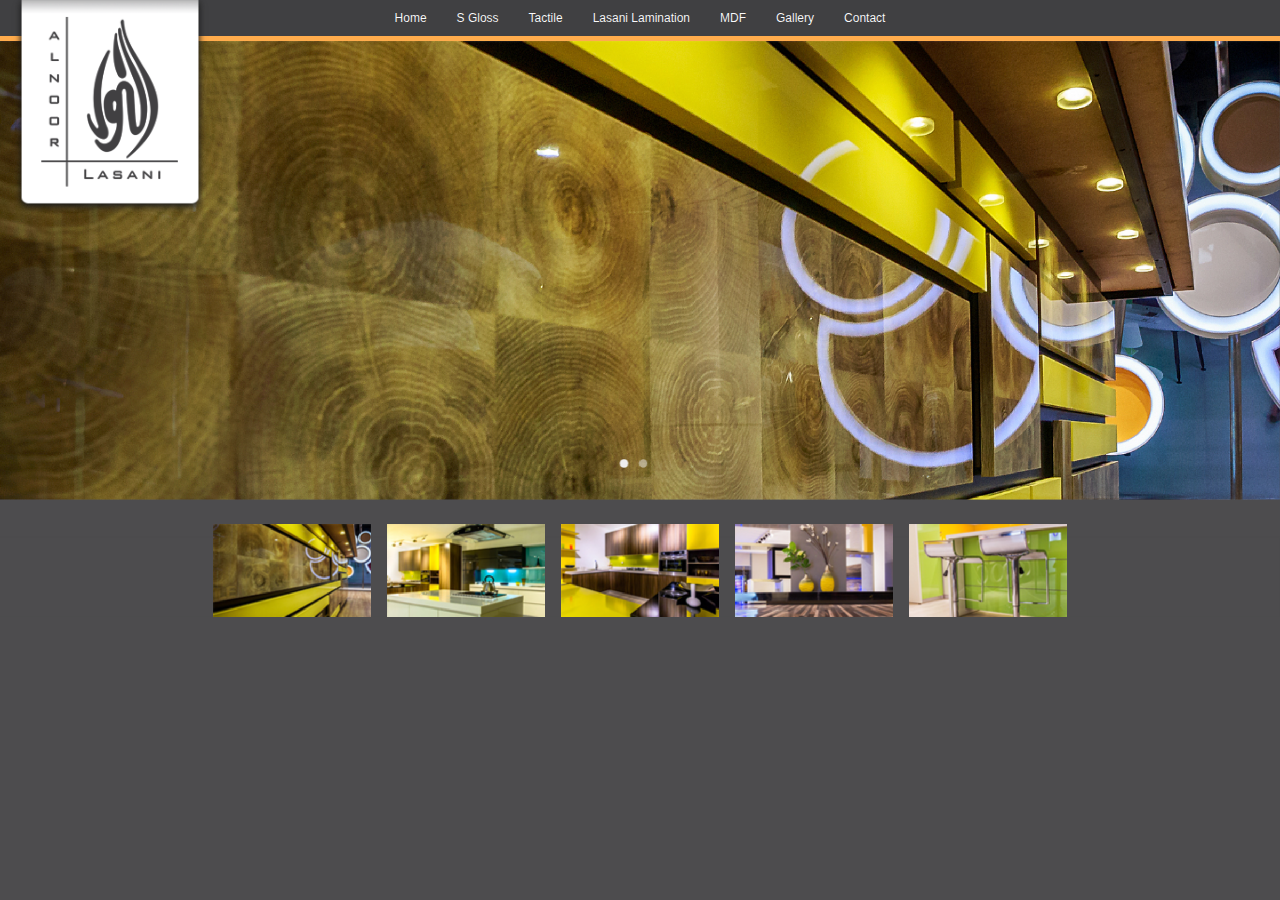
==== cataloge.html @ 8378b371 "Added more pages" ====
<!DOCTYPE html>
<html>
<head>
	<meta charset="UTF-8">
	<title>.:: Al Noor Lasani ::.</title>

	<meta name="viewport" content="width=device-width, initial-scale=1">
	
	<link rel="stylesheet" href="css/bootstrap.min.css">
	<link rel="stylesheet" href="css/style.css">
</head>
<body>
	
	<nav class="navbar center navbar-default" role="navigation" style="border-color: #ffac4c">
		<div class="container-fluid">
			<!-- Brand and toggle get grouped for better mobile display -->
			<div class="navbar-header">
				<button type="button" class="navbar-toggle" data-toggle="collapse" data-target=".navbar-ex1-collapse">
					<span class="sr-only">Toggle navigation</span>
					<span class="icon-bar"></span>
					<span class="icon-bar"></span>
					<span class="icon-bar"></span>
				</button>
				<a class="navbar-brand" href="index.html"><img src="images/logo.png" alt="Al Noor Lasani"></a>
			</div>
			
			<div class="collapse navbar-collapse navbar-ex1-collapse navbar-inner">
				<ul class="nav navbar-nav">
					<li><a href="index.html">Home</a></li>
					<li><a href="s-gloss.html">S Gloss</a></li>
					<li><a href="tactile.html">Tactile</a></li>
					<li><a href="lasani-lamination.html">Lasani Lamination</a></li>
					<li><a href="mdf.html">MDF</a></li>
					<li><a href="gallery.html">Gallery</a></li>
					<li><a href="contact.html">Contact</a></li>
				</ul>
				
			</div><!-- /.navbar-collapse -->
		</div>
	</nav>


	<div id="slider1_container" class="slider" style="position: relative; top: 0px; left: 0px; width: 1200px; height: 553px; overflow: hidden;">
	        <!-- Loading Screen -->
	    <div u="loading" style="position: absolute; top: 0px; left: 0px;">
	        <div style="filter: alpha(opacity=70); opacity:0.7; position: absolute; display: block; background-color: #000; top: 0px; left: 0px;width: 100%;height:100%;"></div>
	        <div style="position: absolute; display: block; background: url('http://jimyengr.20m.us/eliving/http://en-living.com/img/loading.gif') no-repeat center center; top: 0px; left: 0px;width: 100%;height:100%;"></div>
	    </div>

	    <!-- Slides Container -->
	    <div u="slides" class="slides" style="cursor:auto; position: absolute; left: 0px; top: 0px; width: 1200px; height: 480px; overflow: hidden;">
	        <div>
	            <div id="sliderh1_container" class="slider" style="position: relative; top: 0px; left: 0px; width: 1200px; height: 480px;">

	                <!-- Slides Container -->
	                <div u="slides" class="slides" style="cursor: move; position: absolute; left: 0px; top: 0px; width: 1200px; height: 480px; overflow: hidden;">
	                    <div><img u="image" src="images/cataloge/cat1/slide1.jpg" /></div>
	                    <div><img u="image" src="images/cataloge/cat1/slide2.jpg" /></div>
	    
	                </div>
	                <!-- Bullet Navigator Skin Begin -->
	                <!-- bullet navigator container -->
	                <div u="navigator" class="jssorb03" style="position: absolute; bottom: 10px; right: 10px;">
	                    <!-- bullet navigator item prototype -->
	                    <div u="prototype" style="position: absolute; width: 21px; height: 21px; text-align:center; line-height:21px; color:white; font-size:12px; top: 107px; left: 346px;">
	                        <NumberTemplate></NumberTemplate>
	                    </div>
	                </div>
	                    <!-- Bullet Navigator Skin End -->
	            </div>
	            <div u="thumb"><img src="images/cataloge/cat1/thumb.jpg" /></div>
	        </div><!-- / slide -->

	        <div>
	            <div id="sliderh2_container" class="slider" style="position: relative; top: 0px; left: 0px; width: 1200px; height: 480px;">

	                <!-- Slides Container -->
	                <div u="slides" class="slides" style="cursor: move; position: absolute; left: 0px; top: 0px; width: 1200px; height: 480px; overflow: hidden;">
	                    <div><img u="image" src="images/cataloge/cat2/slide1.jpg" /></div>
	                    <div><img u="image" src="images/cataloge/cat2/slide2.jpg" /></div>
	    
	                </div>
	                <!-- Bullet Navigator Skin Begin -->
	                <!-- bullet navigator container -->
	                <div u="navigator" class="jssorb03" style="position: absolute; bottom: 10px; right: 10px;">
	                    <!-- bullet navigator item prototype -->
	                    <div u="prototype" style="position: absolute; width: 21px; height: 21px; text-align:center; line-height:21px; color:white; font-size:12px; top: 107px; left: 346px;">
	                        <NumberTemplate></NumberTemplate>
	                    </div>
	                </div>
	                    <!-- Bullet Navigator Skin End -->
	            </div>
	            <div u="thumb"><img src="images/cataloge/cat2/thumb.jpg" /></div>
	        </div><!-- / slide -->

	        <div>
	            <div id="sliderh3_container" class="slider" style="position: relative; top: 0px; left: 0px; width: 1200px; height: 480px;">

	                <!-- Slides Container -->
	                <div u="slides" class="slides" style="cursor: move; position: absolute; left: 0px; top: 0px; width: 1200px; height: 480px; overflow: hidden;">
	                    <div><img u="image" src="images/cataloge/cat2/slide1.jpg" /></div>
	                    <div><img u="image" src="images/cataloge/cat2/slide2.jpg" /></div>
	    
	                </div>
	                <!-- Bullet Navigator Skin Begin -->
	                <!-- bullet navigator container -->
	                <div u="navigator" class="jssorb03" style="position: absolute; bottom: 10px; right: 10px;">
	                    <!-- bullet navigator item prototype -->
	                    <div u="prototype" style="position: absolute; width: 21px; height: 21px; text-align:center; line-height:21px; color:white; font-size:12px; top: 107px; left: 346px;">
	                        <NumberTemplate></NumberTemplate>
	                    </div>
	                </div>
	                    <!-- Bullet Navigator Skin End -->
	            </div>
	            <div u="thumb"><img src="images/cataloge/cat3/thumb.jpg" /></div>
	        </div><!-- / slide -->

	        <div>
	            <div id="sliderh4_container" class="slider" style="position: relative; top: 0px; left: 0px; width: 1200px; height: 480px;">

	                <!-- Slides Container -->
	                <div u="slides" class="slides" style="cursor: move; position: absolute; left: 0px; top: 0px; width: 1200px; height: 480px; overflow: hidden;">
	                    <div><img u="image" src="images/cataloge/cat2/slide1.jpg" /></div>
	                    <div><img u="image" src="images/cataloge/cat2/slide2.jpg" /></div>
	    
	                </div>
	                <!-- Bullet Navigator Skin Begin -->
	                <!-- bullet navigator container -->
	                <div u="navigator" class="jssorb03" style="position: absolute; bottom: 10px; right: 10px;">
	                    <!-- bullet navigator item prototype -->
	                    <div u="prototype" style="position: absolute; width: 21px; height: 21px; text-align:center; line-height:21px; color:white; font-size:12px; top: 107px; left: 346px;">
	                        <NumberTemplate></NumberTemplate>
	                    </div>
	                </div>
	                    <!-- Bullet Navigator Skin End -->
	            </div>
	            <div u="thumb"><img src="images/cataloge/cat4/thumb.jpg" /></div>
	        </div><!-- / slide -->

	        <div>
	            <div id="sliderh5_container" class="slider" style="position: relative; top: 0px; left: 0px; width: 1200px; height: 480px;">

	                <!-- Slides Container -->
	                <div u="slides" class="slides" style="cursor: move; position: absolute; left: 0px; top: 0px; width: 1200px; height: 480px; overflow: hidden;">
	                    <div><img u="image" src="images/cataloge/cat2/slide1.jpg" /></div>
	                    <div><img u="image" src="images/cataloge/cat2/slide2.jpg" /></div>
	    
	                </div>
	                <!-- Bullet Navigator Skin Begin -->
	                <!-- bullet navigator container -->
	                <div u="navigator" class="jssorb03" style="position: absolute; bottom: 10px; right: 10px;">
	                    <!-- bullet navigator item prototype -->
	                    <div u="prototype" style="position: absolute; width: 21px; height: 21px; text-align:center; line-height:21px; color:white; font-size:12px; top: 107px; left: 346px;">
	                        <NumberTemplate></NumberTemplate>
	                    </div>
	                </div>
	                    <!-- Bullet Navigator Skin End -->
	            </div>
	            <div u="thumb"><img src="images/cataloge/cat5/thumb.jpg" /></div>
	        </div><!-- / slide -->


	    </div><!-- / slides -->

	    <!-- ThumbnailNavigator Skin Begin -->
	    <div u="thumbnavigator" class="jssort12" style="background:#4d4c4e; cursor: default; position: absolute; width: 1200px; height: 75px; left:0px; bottom: 0px;">

	        <div u="slides" style="cursor:default;">
	            <div u="prototype" style="POSITION: absolute; WIDTH: 148px; HEIGHT: 99px; TOP: 0; LEFT: 0;">
	                <thumbnailtemplate></thumbnailtemplate>
	            </div>   
	        </div>
	    </div>
	<!-- Thumbnail Item Skin End -->
	</div>

	<script src="js/jquery.min.js"></script>
	<script src="js/bootstrap.min.js"></script>
	<script type="text/javascript" src="js/jssor.core.js"></script>
    <script type="text/javascript" src="js/jssor.utils.js"></script>
    <script type="text/javascript" src="js/jssor.slider.js"></script>
    <script>

        jQuery(document).ready(function ($) {
        	// console.log(document.body.offsetHeight);
        	$(".slider, .slides").height(430);
        	$("#slider1_container").height(540);

            var nestedSliders = [];

            $.each(["sliderh1_container", "sliderh2_container", "sliderh3_container", "sliderh4_container", "sliderh5_container"], function (index, containerId) {
                var nestedSliderOptions = {
                    $PauseOnHover: 1,
                    $SlideDuration: 500, 
                    $MinDragOffsetToSlide: 20,
                    $SlideSpacing: 3, 
                    $DisplayPieces: 1,
                    $ParkingPosition: 0,
                    $UISearchMode: 0,
                    $BulletNavigatorOptions: {
                        $Class: $JssorBulletNavigator$,
                        $ChanceToShow: 0,
                        $AutoCenter: 0,
                        $Steps: 1,
                        $Lanes: 1,
                        $SpacingX: 10,
                        $SpacingY: 0,
                        $Orientation: 1
                    }
                };

                nestedSliders.push(new $JssorSlider$(containerId, nestedSliderOptions));
            });

            var options = {
                $AutoPlay: false,
                $AutoPlaySteps: 0,
                $AutoPlayInterval: 2000,
                $PauseOnHover: 3,
                $ArrowKeyNavigation: true,
                $SlideDuration: 300,
                $MinDragOffsetToSlide: 80,
                $SlideSpacing: 3,
                $DisplayPieces: 1,
                $ParkingPosition: 0,
                $UISearchMode: 0,
                $PlayOrientation: 2,
                $DragOrientation: 0,

                $ThumbnailNavigatorOptions: {
                    $Class: $JssorThumbnailNavigator$,
                    $ChanceToShow: 2,

                    $ActionMode: 1,
                    $AutoCenter: 3,
                    $Lanes: 1,
                    $SpacingX: 15,
                    $SpacingY: 0,
                    $DisplayPieces: 9,
                    $ParkingPosition: 0,
                    $Orientation: 1,
                    $DisableDrag: false
                }
            };

            var jssor_slider1 = new $JssorSlider$("slider1_container", options);

            function OnMainSliderPark(currentIndex, fromIndex) {
                $.each(nestedSliders, function (index, nestedSlider) {
                    nestedSlider.$Pause();
                });

                setTimeout(function () {
                    nestedSliders[currentIndex];
                });		
            }

            jssor_slider1.$On($JssorSlider$.$EVT_PARK, OnMainSliderPark);
            OnMainSliderPark(0, 0);

            //responsive code begin
            //you can remove responsive code if you don't want the slider scales while window resizes
            function ScaleSlider() {
                var bodyWidth = document.body.clientWidth;
                if (bodyWidth)
                    jssor_slider1.$SetScaleWidth(Math.min(bodyWidth, 1890));
                else
                    window.setTimeout(ScaleSlider, 30);
            }

            ScaleSlider();

            if (!navigator.userAgent.match(/(iPhone|iPod|iPad|BlackBerry|IEMobile)/)) {
                $(window).bind('resize', ScaleSlider);
            }


            //if (navigator.userAgent.match(/(iPhone|iPod|iPad)/)) {
            //    $(window).bind("orientationchange", ScaleSlider);
            //}
            //responsive code end


	    // NAVIGATION BULLETS
	    $(["sliderh1_container", "sliderh2_container", "sliderh3_container", "sliderh4_container", "sliderh5_container"]).each(function(index, el) {
	        var count = $('#'+el).find('img').length;
	        var cont = $('#'+el).find('img').parent('div');

	        $('#'+el).append('<div class="h_bullet_container"><ul></ul></div>');
	        for (var i = 0; i < count; i++) {
	            $('#'+el).find('.h_bullet_container').find('ul').append('<li><a href="#" data-id="'+i+'"></a></li>');
	        };
	        $('#'+el).find('.h_bullet_container').find('a').first().addClass('active');
	        $('#'+el).find('.h_bullet_container').find('a').click(function(e) {
	            e.preventDefault();
	            
	            $mcont = $(this).parents('.h_bullet_container').parent('div');
	            $slides = $mcont.find('img').parent('div');
	            $count = $slides.length;

	            $index = '';
	            $current = false;
	            $id = $(this).data('id');
	            $slides.each(function(index, el) {
	                if ($(this).css('left') == '0px') {
	                    $current = $(this);
	                    $index = $(this).index()-1;
	                };

	                // console.log($(this).index()-1)
	            });

	           if($id > $index){
	                $current.animate({'left' : '-963px'}, 400);
	                $slides.eq($id).css('left', '963px');
	                $slides.eq($id).animate({'left' : '0px'}, 400);
	                if($slides.eq($id).next().length = 1){
	                    $slides.eq($id).next().css('left', '963px');
	                }else{
	                    $slides.eq(0).next().css('left', '963px');
	                }
	           }else{
	                $current.animate({'left' : '963px'}, 400);
	                $slides.eq($id).css('left', '-963px');
	                $slides.eq($id).animate({'left' : '0px'}, 400);
	                if($slides.eq($id).prev().length = 1){
	                    $slides.eq($id).prev().css('left', '-963px');
	                }else{
	                    $slides.eq($count-1).prev().css('left', '-963px');
	                }
	           }
	           $('#'+el).find('.h_bullet_container').find('a').removeClass('active');
	           $(this).addClass('active');
	           

	        });
	    })
	});
	</script>
</body>
</html>
---- css/style.css ----
body{
	background-color:#4d4c4e;
}
.navbar *{
	transition: all 0.2s;
}
#bg {
  position: fixed; 
  top: -50%; 
  left: -50%; 
  width: 200%; 
  height: 200%;
}
#bg img {
  position: absolute; 
  top: 0; 
  left: 0; 
  right: 0; 
  bottom: 0; 
  margin: auto; 
  min-width: 50%;
  min-height: 50%;
}
/*==========================================
=            Override Bootstrap            =
==========================================*/

.navbar.center .navbar-inner {
    text-align: center;
}
.navbar.center .navbar-inner .nav {
    display:inline-block;
    float: none;
    margin-bottom: -5px;
}
.navbar{
	border:0;
	border-bottom: solid 5px #ffac4c;
	background-color: #404042;
	min-height: auto;
	border-radius: 0;
	z-index: 100;
}
.navbar-brand{
	padding-top: 0;
	padding-bottom: 0;
	position: absolute;
}
.navbar-brand img {
  -webkit-filter: drop-shadow(0 3px 3px #222);
  filter: drop-shadow(0 3px 3px #222);
  max-width: 190px;
}
.navbar-default .navbar-nav > li > a{
	color: #fafafc;
	font-size: 12px;
	padding-top: 8px;
	padding-bottom: 8px;
	text-shadow: 0 0 0 #000;
}
.navbar-default .navbar-nav > li > a:focus, .navbar-default .navbar-nav > li > a:hover{
	color: #ffac4c;
	text-shadow: 0 1px 1px #000;
}
.navbar-default .navbar-nav > .active > a, .navbar-default .navbar-nav > .active > a:focus, .navbar-default .navbar-nav > .active > a:hover{
	color: #ffac4c;
	background-color: transparent;
	text-shadow: 0 1px 1px #000;
}

/*=====  End of Override Bootstrap  ======*/

/*======================================
=            Fixed-contents            =
======================================*/

.fixed-contents{
	position: absolute;
	width: 100%;
	display: block;
	bottom: 0;
	left: 0;
	text-align: center;
}
.fixed-contents .description{
	background-position: center center;
	background-repeat: repeat-y;
	padding: 8px 0;
}
.fixed-contents .description img{
	margin-bottom: 10px;
}
.fixed-contents .description p{
	color: #4d4c4e;
	font-size: 14px;
	padding-bottom: 0;
	margin-bottom: 0;
}
.fixed-contents a.CTA{
	display: inline-block;
	margin: 0 auto;
	color: #FFF;
	font-weight: bold;
	padding: 5px 0 10px;
	text-transform: uppercase;
}
.fixed-contents a.CTA:hover{
	text-decoration: none;
	text-shadow: 0 1px 1px #000;
}

/*=====  End of Fixed-contents  ======*/

/*================================
=            Cataloge            =
================================*/

.h_bullet_container{
    position: absolute;
    z-index: 100000;
    width: 100%;
    text-align: center;
    bottom: 25px;
    left: 48%;
    /*position: static;*/
}
.h_bullet_container ul{
    list-style: none;
    margin: 0;
    padding: 0;
}
.h_bullet_container ul li{
    float: left;
}
.h_bullet_container ul li a{
    display: block;
    padding: 4px;
    margin: 5px;
    border: solid 0px #000;
    background-color: #efefef;
    border-radius: 10px;
    opacity:0.5;
}
.h_bullet_container ul li a.active, .h_bullet_container ul li a:hover{
    opacity: 1;
}

#slider1_container{
	margin-top: -20px;
}
/*=====  End of Cataloge  ======*/



/*=====================================
=            Media Queries            =
=====================================*/

/* Large */
@media only screen and (max-width : 1200px) {
	/*body{
		background-color: #00f;
	}*/
	.navbar-brand img {
		max-width: 150px;
	}
}

/* Laptop */
@media only screen and (max-width : 992px) {
	/*body{
		background-color: #0f0;
	}*/
}

/* iPad */
@media only screen and (max-width : 768px) {
	/*body{
		background-color: #f00;
	}*/
	.navbar-brand img {
		max-width: 100px;
	}
}

/*=====  End of Media Queries  ======*/
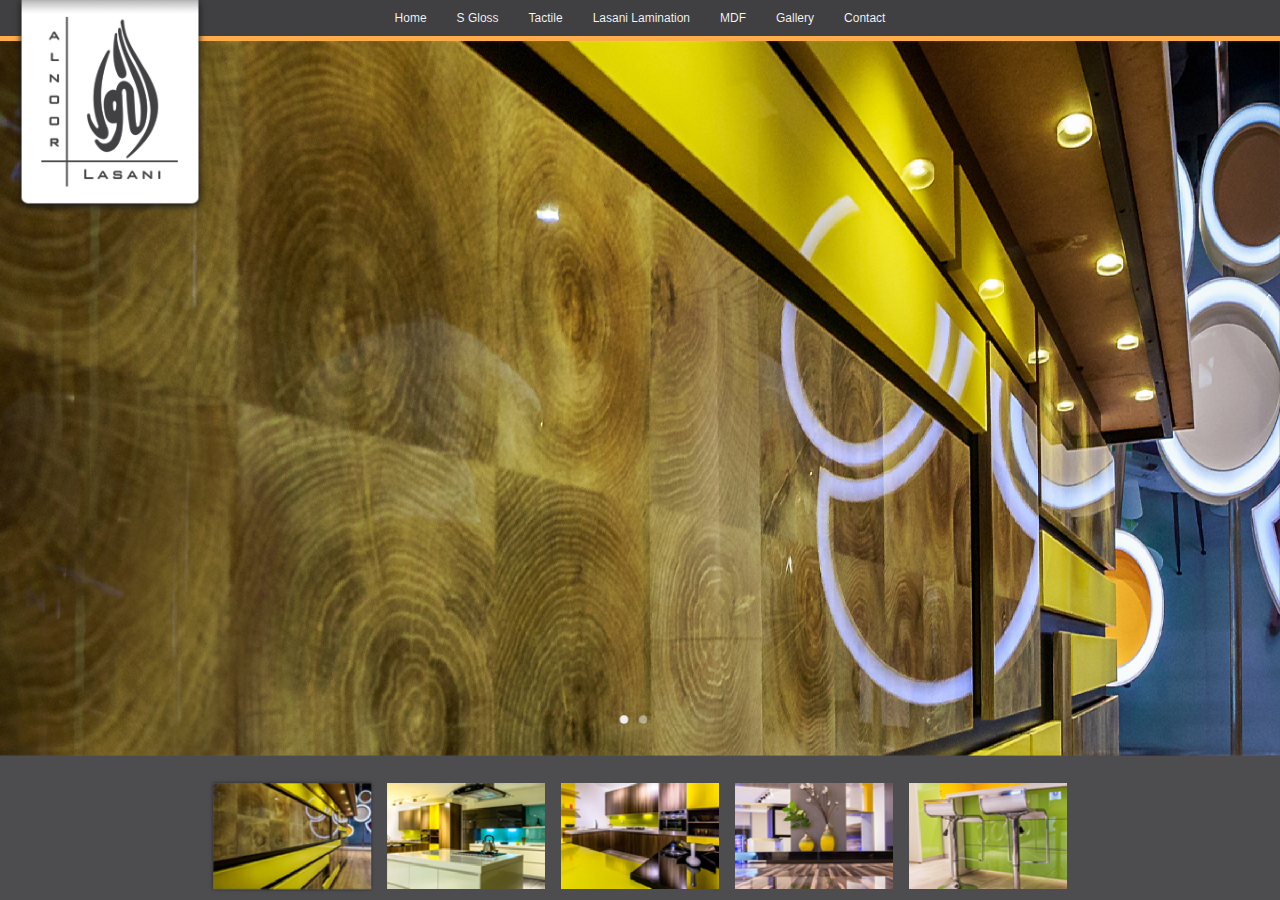
==== commit 716b4d46: "Fixes" ====
--- a/cataloge.html
+++ b/cataloge.html
@@ -163,7 +163,7 @@
 	    </div><!-- / slides -->
 
 	    <!-- ThumbnailNavigator Skin Begin -->
-	    <div u="thumbnavigator" class="jssort12" style="background:#4d4c4e; cursor: default; position: absolute; width: 1200px; height: 75px; left:0px; bottom: 0px;">
+	    <div u="thumbnavigator" class="jssort12 thumbNav" style="background:#4d4c4e; cursor: default; position: absolute; width: 1200px; height: 110px; left:0px; bottom: 0px;">
 
 	        <div u="slides" style="cursor:default;">
 	            <div u="prototype" style="POSITION: absolute; WIDTH: 148px; HEIGHT: 99px; TOP: 0; LEFT: 0;">
@@ -182,9 +182,13 @@
     <script>
 
         jQuery(document).ready(function ($) {
-        	// console.log(document.body.offsetHeight);
-        	$(".slider, .slides").height(430);
-        	$("#slider1_container").height(540);
+
+    		var bodyWidth = document.body.clientWidth;
+        	
+        	var docHeight = document.body.offsetHeight;
+
+        	$(".slider, .slides").height((docHeight-230)); // 430 minimum
+        	$("#slider1_container").height((docHeight-100)); // 540 minimum
 
             var nestedSliders = [];
 
@@ -261,7 +265,7 @@
             //responsive code begin
             //you can remove responsive code if you don't want the slider scales while window resizes
             function ScaleSlider() {
-                var bodyWidth = document.body.clientWidth;
+                bodyWidth = document.body.clientWidth;
                 if (bodyWidth)
                     jssor_slider1.$SetScaleWidth(Math.min(bodyWidth, 1890));
                 else
@@ -311,22 +315,22 @@
 	            });
 
 	           if($id > $index){
-	                $current.animate({'left' : '-963px'}, 400);
-	                $slides.eq($id).css('left', '963px');
+	                $current.animate({'left' : '-'+bodyWidth+'px'}, 400);
+	                $slides.eq($id).css('left', bodyWidth+'px');
 	                $slides.eq($id).animate({'left' : '0px'}, 400);
 	                if($slides.eq($id).next().length = 1){
-	                    $slides.eq($id).next().css('left', '963px');
+	                    $slides.eq($id).next().css('left', bodyWidth+'px');
 	                }else{
-	                    $slides.eq(0).next().css('left', '963px');
+	                    $slides.eq(0).next().css('left', bodyWidth+'px');
 	                }
 	           }else{
-	                $current.animate({'left' : '963px'}, 400);
-	                $slides.eq($id).css('left', '-963px');
+	                $current.animate({'left' : bodyWidth+'px'}, 400);
+	                $slides.eq($id).css('left', '-'+bodyWidth+'px');
 	                $slides.eq($id).animate({'left' : '0px'}, 400);
 	                if($slides.eq($id).prev().length = 1){
-	                    $slides.eq($id).prev().css('left', '-963px');
+	                    $slides.eq($id).prev().css('left', '-'+bodyWidth+'px');
 	                }else{
-	                    $slides.eq($count-1).prev().css('left', '-963px');
+	                    $slides.eq($count-1).prev().css('left', '-'+bodyWidth+'px');
 	                }
 	           }
 	           $('#'+el).find('.h_bullet_container').find('a').removeClass('active');
--- a/css/style.css
+++ b/css/style.css
@@ -1,26 +1,18 @@
-body{
+html, body{
 	background-color:#4d4c4e;
+	width: 100%;
+	height: 100%;
 }
 .navbar *{
 	transition: all 0.2s;
 }
-#bg {
-  position: fixed; 
-  top: -50%; 
-  left: -50%; 
-  width: 200%; 
-  height: 200%;
-}
-#bg img {
-  position: absolute; 
-  top: 0; 
-  left: 0; 
-  right: 0; 
-  bottom: 0; 
-  margin: auto; 
-  min-width: 50%;
-  min-height: 50%;
-}
+
+#panorama{
+	position: absolute;
+	top: 0;
+	z-index: 1;
+}
+
 /*==========================================
 =            Override Bootstrap            =
 ==========================================*/
@@ -37,9 +29,10 @@
 	border:0;
 	border-bottom: solid 5px #ffac4c;
 	background-color: #404042;
-	min-height: auto;
+	min-height: initial;
 	border-radius: 0;
 	z-index: 100;
+	margin-bottom: 0;
 }
 .navbar-brand{
 	padding-top: 0;
@@ -68,7 +61,34 @@
 	text-shadow: 0 1px 1px #000;
 }
 
+/*Remove menu border in responsive*/
+.navbar-default .navbar-collapse, .navbar-default .navbar-form{
+	border:none;
+}
+.navbar-collapse{
+	box-shadow: none;
+}
+
 /*=====  End of Override Bootstrap  ======*/
+
+/*================================
+=            Contents            =
+================================*/
+
+.container-fluid.contents{
+	height: 100%;
+}
+
+.container-fluid.contents.sgloss{
+	background: url(../images/s-gloss.jpg) no-repeat center center fixed; 
+	-webkit-background-size: cover;
+	-moz-background-size: cover;
+	-o-background-size: cover;
+	background-size: cover;
+}
+
+/*=====  End of Contents  ======*/
+
 
 /*======================================
 =            Fixed-contents            =
@@ -81,6 +101,7 @@
 	bottom: 0;
 	left: 0;
 	text-align: center;
+	/*display: none;*/
 }
 .fixed-contents .description{
 	background-position: center center;
@@ -145,9 +166,20 @@
     opacity: 1;
 }
 
-#slider1_container{
-	margin-top: -20px;
-}
+.thumbNav *{
+	transition: all 0.2s;
+}
+.thumbNav *{
+	overflow: visible !important;
+}
+.thumbNav img{
+	box-shadow: 0;
+	cursor: pointer;
+}
+.thumbNav img:hover, .thumbNav .av img{
+	box-shadow: 0 0 3px rgba(0,0,0,0.5);
+}
+
 /*=====  End of Cataloge  ======*/
 
 
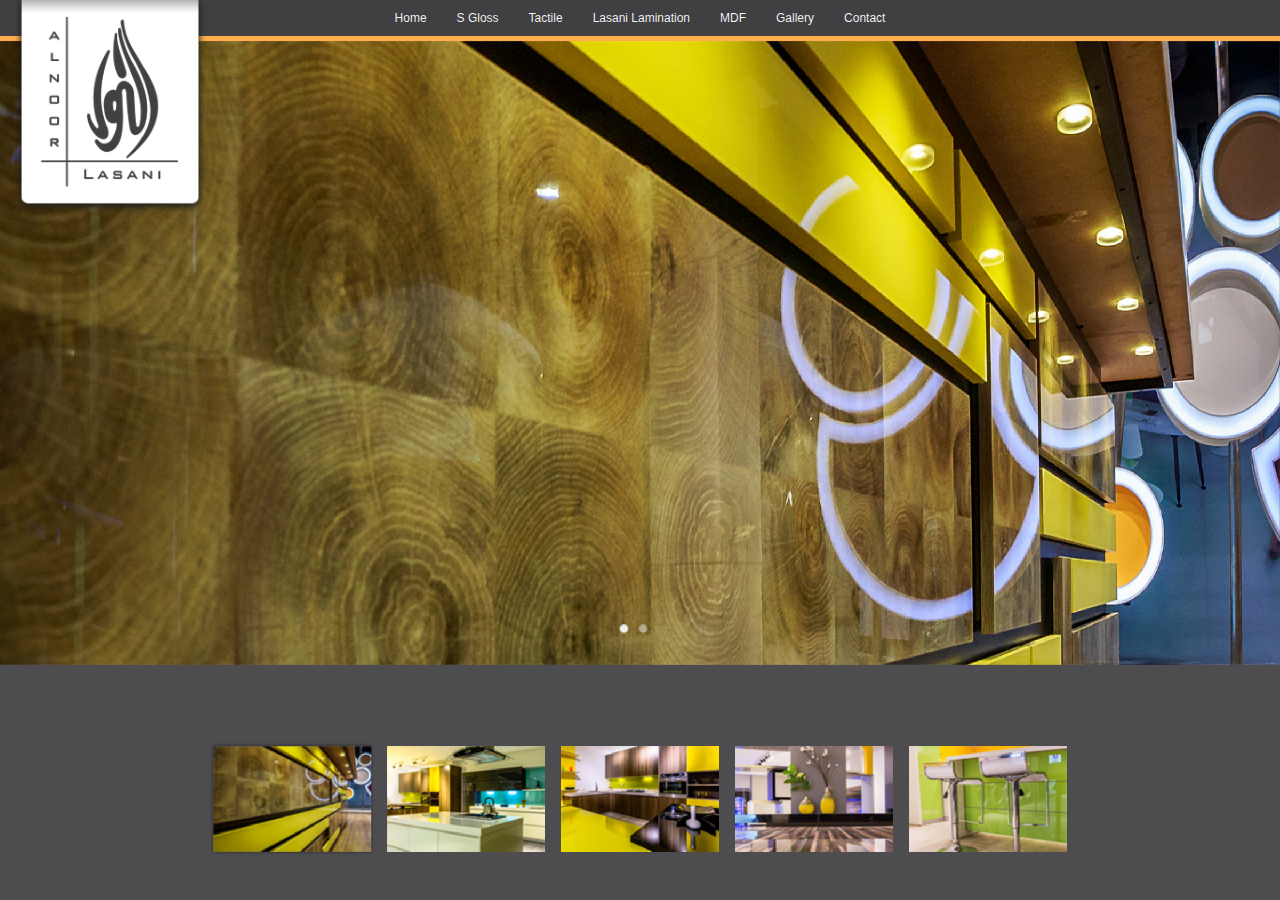
==== commit e87dee08: "fix 1920" ====
--- a/cataloge.html
+++ b/cataloge.html
@@ -166,7 +166,7 @@
 	    <div u="thumbnavigator" class="jssort12 thumbNav" style="background:#4d4c4e; cursor: default; position: absolute; width: 1200px; height: 110px; left:0px; bottom: 0px;">
 
 	        <div u="slides" style="cursor:default;">
-	            <div u="prototype" style="POSITION: absolute; WIDTH: 148px; HEIGHT: 99px; TOP: 0; LEFT: 0;">
+	            <div u="prototype" id="sliderThumbs" style="POSITION: absolute; WIDTH: 148px; HEIGHT: 99px; TOP: 0; LEFT: 0;">
 	                <thumbnailtemplate></thumbnailtemplate>
 	            </div>   
 	        </div>
@@ -184,11 +184,44 @@
         jQuery(document).ready(function ($) {
 
     		var bodyWidth = document.body.clientWidth;
-        	
         	var docHeight = document.body.offsetHeight;
 
-        	$(".slider, .slides").height((docHeight-230)); // 430 minimum
-        	$("#slider1_container").height((docHeight-100)); // 540 minimum
+
+        	var largerSlider = (docHeight*0.805);
+        	var largerContainer = (docHeight*1.05708248);
+
+        	var slidersHeight;
+        	var containerHeight;
+
+        	if (bodyWidth <= 480) { // For phones
+        		console.log(1);
+				slidersHeight = 520;
+        		containerHeight = 650;
+        	}else if(bodyWidth <= 1024){ // For iPads
+        		console.log(2);
+        		slidersHeight = 550;
+        		containerHeight = 680;
+        	}else if(bodyWidth == 1920){ // For 1920
+        		console.log(3);
+        		slidersHeight = largerSlider;
+        		containerHeight = largerContainer;
+        	}else{ // > 1024
+        		console.log(4);
+				// slidersHeight = docHeight-230;
+    //     		containerHeight = docHeight-100;
+        		slidersHeight = docHeight*0.65;
+        		containerHeight = docHeight*0.85;
+			}
+
+			// if (bodyWidth <= 400) {
+			// 	$('#sliderThumbs').css({
+			// 		width: 100,
+			// 		height: 100
+			// 	});
+			// };
+
+        	$(".slider, .slides").height(slidersHeight); // 430 minimum
+        	$("#slider1_container").height(containerHeight); // 540 minimum
 
             var nestedSliders = [];
 
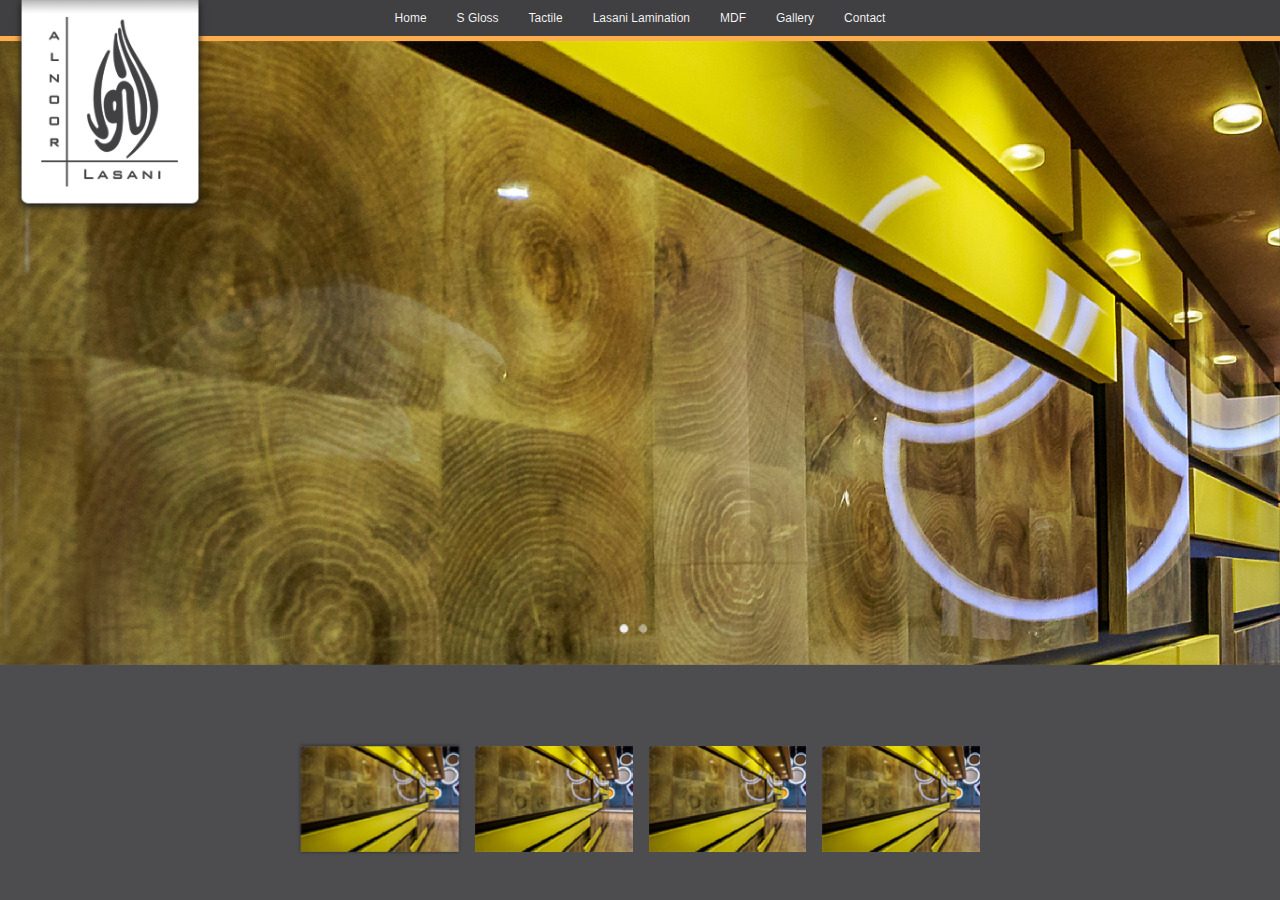
==== commit 43a00277: "fix 1920" ====
--- a/cataloge.html
+++ b/cataloge.html
@@ -137,27 +137,7 @@
 	            <div u="thumb"><img src="images/cataloge/cat4/thumb.jpg" /></div>
 	        </div><!-- / slide -->
 
-	        <div>
-	            <div id="sliderh5_container" class="slider" style="position: relative; top: 0px; left: 0px; width: 1200px; height: 480px;">
-
-	                <!-- Slides Container -->
-	                <div u="slides" class="slides" style="cursor: move; position: absolute; left: 0px; top: 0px; width: 1200px; height: 480px; overflow: hidden;">
-	                    <div><img u="image" src="images/cataloge/cat2/slide1.jpg" /></div>
-	                    <div><img u="image" src="images/cataloge/cat2/slide2.jpg" /></div>
-	    
-	                </div>
-	                <!-- Bullet Navigator Skin Begin -->
-	                <!-- bullet navigator container -->
-	                <div u="navigator" class="jssorb03" style="position: absolute; bottom: 10px; right: 10px;">
-	                    <!-- bullet navigator item prototype -->
-	                    <div u="prototype" style="position: absolute; width: 21px; height: 21px; text-align:center; line-height:21px; color:white; font-size:12px; top: 107px; left: 346px;">
-	                        <NumberTemplate></NumberTemplate>
-	                    </div>
-	                </div>
-	                    <!-- Bullet Navigator Skin End -->
-	            </div>
-	            <div u="thumb"><img src="images/cataloge/cat5/thumb.jpg" /></div>
-	        </div><!-- / slide -->
+	        
 
 
 	    </div><!-- / slides -->
@@ -166,7 +146,7 @@
 	    <div u="thumbnavigator" class="jssort12 thumbNav" style="background:#4d4c4e; cursor: default; position: absolute; width: 1200px; height: 110px; left:0px; bottom: 0px;">
 
 	        <div u="slides" style="cursor:default;">
-	            <div u="prototype" id="sliderThumbs" style="POSITION: absolute; WIDTH: 148px; HEIGHT: 99px; TOP: 0; LEFT: 0;">
+	            <div id="main_thumbs" u="prototype" id="sliderThumbs" style="POSITION: absolute; WIDTH: 148px; HEIGHT: 99px; TOP: 0; LEFT: 0;">
 	                <thumbnailtemplate></thumbnailtemplate>
 	            </div>   
 	        </div>
@@ -183,6 +163,8 @@
 
         jQuery(document).ready(function ($) {
 
+        	var customX = 15;
+
     		var bodyWidth = document.body.clientWidth;
         	var docHeight = document.body.offsetHeight;
 
@@ -193,18 +175,45 @@
         	var slidersHeight;
         	var containerHeight;
 
-        	if (bodyWidth <= 480) { // For phones
-        		console.log(1);
-				slidersHeight = 520;
-        		containerHeight = 650;
+        	if (bodyWidth <= 320) { // For phones
+
+        		customX = 35;
+
+        		$("#main_thumbs").width(250).height(167);
+
+        		console.log('<=320');
+
+				slidersHeight = 1350;
+				containerHeight = 1550;
+        	}else if (bodyWidth <= 480) { // For phones
+
+        		customX = 35;
+
+        		$("#main_thumbs").width(250).height(167);
+
+        		console.log('<=480');
+
+				slidersHeight = 480;
+				containerHeight = 640;
+        	}else if (bodyWidth <= 720) { // For phones
+
+        		customX = 35;
+
+        		$("#main_thumbs").width(250).height(167);
+
+        		console.log('<=720');
+
+				slidersHeight = 1800;
+				containerHeight = 2000;
         	}else if(bodyWidth <= 1024){ // For iPads
-        		console.log(2);
+        		console.log('<=1024');
         		slidersHeight = 550;
         		containerHeight = 680;
         	}else if(bodyWidth == 1920){ // For 1920
-        		console.log(3);
-        		slidersHeight = largerSlider;
-        		containerHeight = largerContainer;
+        		console.log(1920);
+        		console.log(largerSlider);
+        		slidersHeight = 400;
+        		containerHeight = 525;
         	}else{ // > 1024
         		console.log(4);
 				// slidersHeight = docHeight-230;
@@ -225,7 +234,7 @@
 
             var nestedSliders = [];
 
-            $.each(["sliderh1_container", "sliderh2_container", "sliderh3_container", "sliderh4_container", "sliderh5_container"], function (index, containerId) {
+            $.each(["sliderh1_container", "sliderh2_container", "sliderh3_container", "sliderh4_container"], function (index, containerId) {
                 var nestedSliderOptions = {
                     $PauseOnHover: 1,
                     $SlideDuration: 500, 
@@ -234,6 +243,8 @@
                     $DisplayPieces: 1,
                     $ParkingPosition: 0,
                     $UISearchMode: 0,
+                    $FillMode: 2,
+                    $AutoCenter: 3,
                     $BulletNavigatorOptions: {
                         $Class: $JssorBulletNavigator$,
                         $ChanceToShow: 0,
@@ -260,6 +271,7 @@
                 $SlideSpacing: 3,
                 $DisplayPieces: 1,
                 $ParkingPosition: 0,
+                $FillMode: 2,
                 $UISearchMode: 0,
                 $PlayOrientation: 2,
                 $DragOrientation: 0,
@@ -271,7 +283,7 @@
                     $ActionMode: 1,
                     $AutoCenter: 3,
                     $Lanes: 1,
-                    $SpacingX: 15,
+                    $SpacingX: customX,
                     $SpacingY: 0,
                     $DisplayPieces: 9,
                     $ParkingPosition: 0,
@@ -300,10 +312,29 @@
             function ScaleSlider() {
                 bodyWidth = document.body.clientWidth;
                 if (bodyWidth)
-                    jssor_slider1.$SetScaleWidth(Math.min(bodyWidth, 1890));
+                    jssor_slider1.$SetScaleWidth(Math.min(bodyWidth, 1920));
                 else
                     window.setTimeout(ScaleSlider, 30);
             }
+
+   //          function ScaleSlider() {
+			//     var windowWidth = $(window).width();
+
+			//     if (windowWidth) {
+			//         var windowHeight = $(window).height();
+			//         var originalWidth = jssor_slider1.$OriginalWidth();
+			//         var originalHeight = jssor_slider1.$OriginalHeight();
+
+			//         var scaleWidth = windowWidth;
+			//         if (originalWidth / windowWidth > originalHeight / windowHeight) {
+			//             scaleWidth = Math.ceil(windowHeight / originalHeight * originalWidth);
+			//         }
+
+			//         jssor_slider1.$ScaleWidth(scaleWidth);
+			//     }
+			//     else
+			//         window.setTimeout(ScaleSlider, 30);
+			// }
 
             ScaleSlider();
 
@@ -319,7 +350,7 @@
 
 
 	    // NAVIGATION BULLETS
-	    $(["sliderh1_container", "sliderh2_container", "sliderh3_container", "sliderh4_container", "sliderh5_container"]).each(function(index, el) {
+	    $(["sliderh1_container", "sliderh2_container", "sliderh3_container", "sliderh4_container"]).each(function(index, el) {
 	        var count = $('#'+el).find('img').length;
 	        var cont = $('#'+el).find('img').parent('div');
 
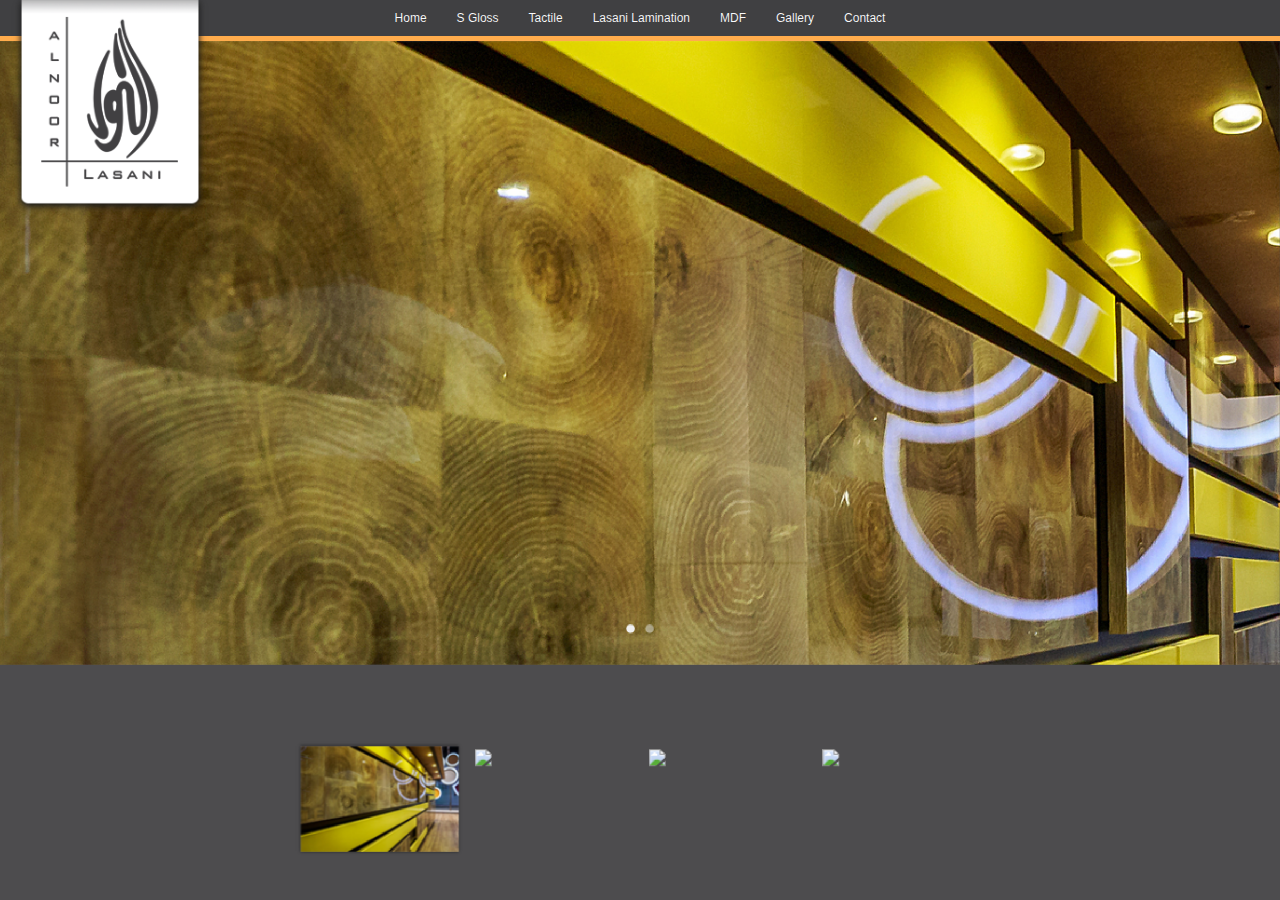
==== commit 9e076e99: "Added gallery" ====
--- a/cataloge.html
+++ b/cataloge.html
@@ -31,7 +31,7 @@
 					<li><a href="tactile.html">Tactile</a></li>
 					<li><a href="lasani-lamination.html">Lasani Lamination</a></li>
 					<li><a href="mdf.html">MDF</a></li>
-					<li><a href="gallery.html">Gallery</a></li>
+					<li><a href="gallery.php">Gallery</a></li>
 					<li><a href="contact.html">Contact</a></li>
 				</ul>
 				
@@ -175,13 +175,14 @@
         	var slidersHeight;
         	var containerHeight;
 
-        	if (bodyWidth <= 320) { // For phones
+
+        	if (bodyWidth <= 400) { // For phones
 
         		customX = 35;
 
         		$("#main_thumbs").width(250).height(167);
 
-        		console.log('<=320');
+        		console.log('<=400');
 
 				slidersHeight = 1350;
 				containerHeight = 1550;
@@ -317,25 +318,6 @@
                     window.setTimeout(ScaleSlider, 30);
             }
 
-   //          function ScaleSlider() {
-			//     var windowWidth = $(window).width();
-
-			//     if (windowWidth) {
-			//         var windowHeight = $(window).height();
-			//         var originalWidth = jssor_slider1.$OriginalWidth();
-			//         var originalHeight = jssor_slider1.$OriginalHeight();
-
-			//         var scaleWidth = windowWidth;
-			//         if (originalWidth / windowWidth > originalHeight / windowHeight) {
-			//             scaleWidth = Math.ceil(windowHeight / originalHeight * originalWidth);
-			//         }
-
-			//         jssor_slider1.$ScaleWidth(scaleWidth);
-			//     }
-			//     else
-			//         window.setTimeout(ScaleSlider, 30);
-			// }
-
             ScaleSlider();
 
             if (!navigator.userAgent.match(/(iPhone|iPod|iPad|BlackBerry|IEMobile)/)) {
--- a/css/style.css
+++ b/css/style.css
@@ -75,8 +75,15 @@
 =            Contents            =
 ================================*/
 
-.container-fluid.contents{
+/*.container-fluid.contents{
 	height: 100%;
+}*/
+.container-fluid.contents {
+	height: 100%;
+	top: 0;
+	position: absolute;
+	width: 100%;
+	overflow: auto;
 }
 
 .container-fluid.contents.sgloss{
@@ -139,10 +146,11 @@
 .h_bullet_container{
     position: absolute;
     z-index: 100000;
-    width: 100%;
+    /*width: 100%;*/
     text-align: center;
     bottom: 25px;
-    left: 48%;
+    left: 50%;
+    transform: translate(-50%);
     /*position: static;*/
 }
 .h_bullet_container ul{
@@ -166,18 +174,37 @@
     opacity: 1;
 }
 
-.thumbNav *{
+/*.thumbNav *{
 	transition: all 0.2s;
-}
+}*/
 .thumbNav *{
 	overflow: visible !important;
 }
 .thumbNav img{
 	box-shadow: 0;
 	cursor: pointer;
+	width: 100%;
+	height: auto;
 }
 .thumbNav img:hover, .thumbNav .av img{
 	box-shadow: 0 0 3px rgba(0,0,0,0.5);
+}
+
+.caption {
+  bottom: 8px;
+  color: #fff;
+  font-size: 12px;
+  /*left: 50%;*/
+  width: 100%;
+  text-align: center;
+  position: absolute;
+  /*transform: translate(-50%);*/
+
+  text-shadow: 0 1px 0 #000;
+}
+
+.caption.force{
+	bottom: 40px;
 }
 
 /*=====  End of Cataloge  ======*/
@@ -213,6 +240,50 @@
 	.navbar-brand img {
 		max-width: 100px;
 	}
+
+	.h_bullet_container ul li a {
+		border-radius: 100%;
+		margin: 5px 10px;
+		padding: 20px;
+	}
+	
+	.h_bullet_container{
+		bottom:100px;
+	}
+	.caption {
+	  bottom: 20px;
+	  font-size: 50px;
+	}
+	.caption.force {
+	  bottom: 40px;
+	  font-size: 20px;
+	}
+
+}
+
+@media only screen and (max-width : 767px) {
+	.container-fluid.contents.sgloss{
+		background: url(../images/s-gloss-phone.jpg) no-repeat center center fixed; 
+		-webkit-background-size: cover;
+		-moz-background-size: cover;
+		-o-background-size: cover;
+		background-size: cover;
+	}
+}
+
+@media only screen and (max-width : 480px){
+	.h_bullet_container{
+		bottom:70px;
+	}
+	.caption {
+	  bottom: 15px;
+	  font-size: 40px;
+	}
+
+	.caption.force{
+		bottom: 40px;
+		font-size: 20px;
+	}
 }
 
 /*=====  End of Media Queries  ======*/
